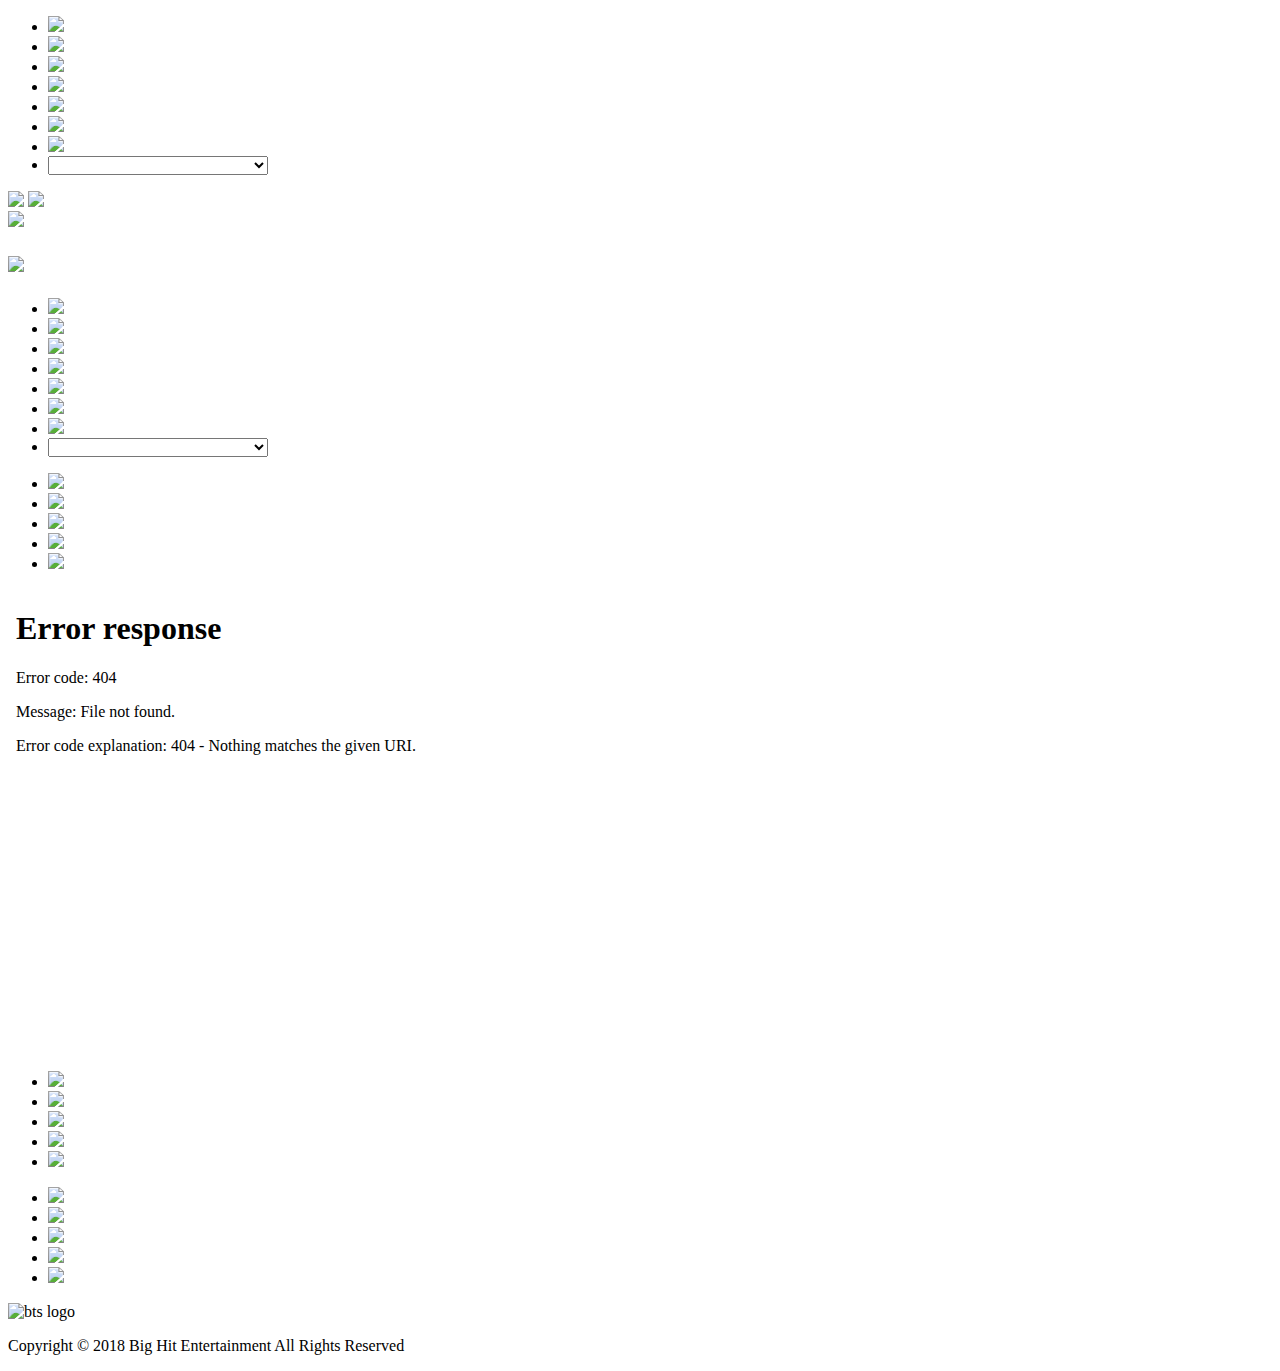
==== proyectoparcial2/comebacktrailer.html @ df17b6c4 "Add files via upload" ====
<!DOCTYPE html>
<html lang="ko">
<head>
	<meta charset="UTF-8">
	<title>Proyecto parcial 2</title>
	<meta name="viewport" content="width=device-width, initial-scale=1">
<link rel="stylesheet" href="css/bootstrap.css">
<link rel="stylesheet" href="css/bootstrap.min.css">
<link rel="stylesheet" href="css/bootstrap-theme.css">
<link rel="stylesheet" href="css/bootstrap-theme.min.css">
<link rel="stylesheet" href="css/borrar.css">
<link rel="stylesheet" href="css/eztiloz.css">
<link rel="stylesheet" href="css/swiper.min.css">
<script type="text/javascript" src="js/jquery.js"></script>
<script type="text/javascript" src="js/jquery-3.2.1.min.js"></script>
<script type="text/javascript" src="js/background.js"></script>
<script type="text/javascript" src="js/script.js"></script>
<script type="text/javascript" src="js/masonry.pkgd.min.js"></script>
<script type="text/javascript" src="js/swipe/swipe.js"></script>
<script src="js/swiper.min.js"></script>
<!-- Google Analytics: change UA-XXXXX-X to be your site's ID. -->
<script>
    (function(b,o,i,l,e,r){b.GoogleAnalyticsObject=l;b[l]||(b[l]=
    function(){(b[l].q=b[l].q||[]).push(arguments)});b[l].l=+new Date;
    e=o.createElement(i);r=o.getElementsByTagName(i)[0];
    e.src='//www.google-analytics.com/analytics.js';
    r.parentNode.insertBefore(e,r)}(window,document,'script','ga'));
    ga('create','UA-41451351-1');ga('send','pageview');
</script></head>
<body>
	<div class="background-t background"></div>
	<div class="background-e background"></div>
	<div class="background-a background"></div>
	<div class="background-r background"></div>

	<div id="wrap">
		<header>
	<div class="header-wrap">
		<div class="gnb">
			<ul>
				<li><a href="http://bts.ibighit.com/loveyourself_tear/bts.php" class="bts"><img src="images/gnb/bts.png"></a></li>
				<li><a href="http://bts.ibighit.com/loveyourself_tear/album.php" class="album"><img src="images/gnb/album.png"></a></li>
				<li><a href="http://bts.ibighit.com/loveyourself_tear/discography.php" class="discography"><img src="images/gnb/discography.png"></a></li>
				<li><a href="http://bts.ibighit.com/loveyourself_tear/photo.php" class="photo"><img src="images/gnb/photo.png"></a></li>
				<li><a href="video.html" class="video"><img src="images/gnb/video.png"></a></li>
				<li><a href="twitter.html" class="twitter-gnb"><img src="images/gnb/twitter.png"></a></li>
				<li><a href="http://bts.ibighit.com/btsworldtour/" class="tour"><img src="images/gnb/tour.png"></a></li>
				<li class="selector">
					<div class="site-selector">
						<select name="gourl" id="gourl">
							<option value="#"></option>
							<option value="https://www.ibighit.com">Big Hit Shop</option>
							<option value="http://bts.ibighit.com/">MAP OF THE SOUL : PERSONA</option>
							<option value="http://bts.ibighit.com/loveyourself_answer">LOVE YOUR SELF 結 Answer</option>
							<option value="http://bts.ibighit.com/loveyourself_tear">LOVE YOUR SELF 轉 Tear</option>
							<option value="http://bts.ibighit.com/loveyourself_wonder">LOVE YOUR SELF 起 Wonder</option>
							<option value="http://bts.ibighit.com/loveyourself_her">LOVE YOUR SELF 承 Her</option>
							
							<option value="http://bts.ibighit.com/youneverwalkalone">YOU NEVER WALK ALONE</option>
							<option value="http://bts.ibighit.com/wings">WINGS</option>
							<option value="http://bts.ibighit.com/youngforever">화양연화 Young Forever</option>
							<option value="http://bts.ibighit.com/hwayangyeonhwa-pt2">화양연화 pt.2</option>
							<option value="http://bts.ibighit.com/hwayangyeonhwa-pt1">화양연화 pt.1</option>
							<option value="http://bts.ibighit.com/darkwild">DARK&WILD</option>
							<option value="http://bts.ibighit.com/skoolluvaffair">Skool Luv Affair</option>
							<option value="http://bts.ibighit.com/orul82">O!RUL8,2?</option>
							<option value="http://bts.ibighit.com/2cool4skool">2 COOL 4 SKOOL</option>
						</select>
					</div>
				</li>
			</ul>
		</div>
		<div class="top-box logo-box cf">
			<a href="index.php"> <img src="images/logo_loveyourself.png" class="logo_lys"></a>
			<img src="images/logo_juhn.png" class="logo_juhn">
		</div><!-- //logo-box -->
	</div><!-- //header-wrap -->
	
	<div class="mheader-wrap">
		<a href="index.php"><img src="images/logo_juhn_mobile.png"></a>
	</div>
	<a href="#" class="btn"></a>
	<div class="mgnb-wrap">
		<h2><a href="index.php"><img src="images/mobile_bts.png"></a></h2>
		<div class="gnb">
			<ul>
				<li><a href="http://bts.ibighit.com/loveyourself_tear/bts.php" class="bts"><img src="images/gnb/bts.png"></a></li>
				<li><a href="http://bts.ibighit.com/loveyourself_tear/album.php" class="album"><img src="images/gnb/album.png"></a></li>
				<li><a href="http://bts.ibighit.com/loveyourself_tear/discography.php" class="discography"><img src="images/gnb/discography.png"></a></li>
				<li><a href="http://bts.ibighit.com/loveyourself_tear/photo.php" class="photo"><img src="images/gnb/photo.png"></a></li>
				<li><a href="video.html" class="video"><img src="images/gnb/video.png"></a></li>
				<li><a href="twitter.html" class="twitter-gnb"><img src="images/gnb/twitter.png"></a></li>
				<li><a href="http://bts.ibighit.com/btsworldtour/" class="tour"><img src="images/gnb/tour.png"></a></li>
				<li class="selector">
					<div class="site-selector">
						<select name="gourl" id="mgourl">
							<option value="#"></option>
							<option value="https://www.ibighit.com">Big Hit Shop</option>
							<option value="http://bts.ibighit.com/">MAP OF THE SOUL : PERSONA</option>
							<option value="http://bts.ibighit.com/loveyourself_answer">LOVE YOUR SELF 結 Answer</option>
							<option value="http://bts.ibighit.com/loveyourself_tear">LOVE YOUR SELF 轉 Tear</option>
							<option value="http://bts.ibighit.com/loveyourself_wonder">LOVE YOUR SELF 起 Wonder</option>
							<option value="http://bts.ibighit.com/loveyourself_her">LOVE YOUR SELF 承 Her</option>
							
							<option value="http://bts.ibighit.com/youneverwalkalone">YOU NEVER WALK ALONE</option>
							<option value="http://bts.ibighit.com/wings">WINGS</option>
							<option value="http://bts.ibighit.com/youngforever">화양연화 Young Forever</option>
							<option value="http://bts.ibighit.com/hwayangyeonhwa-pt2">화양연화 pt.2</option>
							<option value="http://bts.ibighit.com/hwayangyeonhwa-pt1">화양연화 pt.1</option>
							<option value="http://bts.ibighit.com/darkwild">DARK&WILD</option>
							<option value="http://bts.ibighit.com/skoolluvaffair">Skool Luv Affair</option>
							<option value="http://bts.ibighit.com/orul82">O!RUL8,2?</option>
							<option value="http://bts.ibighit.com/2cool4skool">2 COOL 4 SKOOL</option>
						</select>
					</div>
				</li>
			</ul>
			<ul class="sns cf">
				<li><a href="http://btsblog.ibighit.com" target="_blank"><img src="images/gnb/blog.png"></a></li>
				<li><a href="http://cafe.daum.net/BANGTAN" target="_blank"><img src="images/gnb/cafe.png"></a></li>
				<li><a href="http://www.youtube.com/BANGTANTV" target="_blank"><img src="images/gnb/youtube.png"></a></li>
				<li><a href="https://www.facebook.com/bangtan.official" target="_blank"><img src="images/gnb/facebook.png"></a></li>
				<li><a href="http://company.ibighit.com/schedule/?page_id=37" target="_blank"><img src="images/gnb/schedule.png"></a></li>
			</ul>
		</div>
	</div><!-- //mheader-wrap -->
</header>



<script type="text/javascript">
	$(document).ready(function(){ 
		$(".gnb ul li a").addClass(function(index, currentClass) {
		    var addedClass;
		    if ( currentClass === "video") {
		      addedClass = "active";
		    }
		    return addedClass;
		});
	});
	var isopen = false;
	$(".btn").on("click",function(){
		//console.log("눌럿어")
		if(!isopen){
			$(".mgnb-wrap").stop().animate({left:0},350);
			$(".btn").css("background","url(images/gnb/x-btn.png) 0 0 no-repeat").css("position","fixed");
			isopen=!isopen;
		}else{
			$(".mgnb-wrap").stop().animate({left:"100%"},350);
			$(".btn").css("background","url(images/gnb/menu-btn.png) 0 0 no-repeat").css("position","absolute");
			isopen=!isopen;
		}

	})
</script>

		<section id="content">
			<div class="photo-wrapper video-wrap">
				<div class="movie-container">
					<iframe width="820" height="462" src="images/y2mate.com - bts_love_yourself_tear_singularity_comeback_trailer_p8npDG2ulKQ_1080p.mp4" frameborder="0" allow="autoplay; encrypted-media" allowfullscreen class="movie"></iframe>
				</div><!-- //movie-container -->

				<ul class="vid-select cf">
	<li><a href="comebacktrailer.php"><img src="images/comebacktrailer.png"></a></li>
	<li><a href="mvteaser-1.php"><img src="images/mv-teaser1.png"></a></li>
	<li><a href="mvteaser-2.php"><img src="images/mv-teaser2.png"></a></li>
	<li><a href="fakelove.php"><img src="images/fakelove.png"></a></li>
	<li><a href="video.php"><img src="images/mv-extendedver.png"></a></li>
</ul>				<script>
				$(document).ready(function(){
					$(".vid-select li").eq(0).find("a").addClass("active");
				})
				</script>
			</div><!-- //photo-wrapper -->
		</section><!-- //content -->
		
<footer>     <div class="inner">         <ul class="sns cf">
<li><a href="http://btsblog.ibighit.com" target="_blank"><img
src="images/footer/blog.png"></a></li>             <li><a
href="http://cafe.daum.net/BANGTAN" target="_blank"><img
src="images/footer/cafe.png"></a></li>             <li><a
href="http://www.youtube.com/BANGTANTV" target="_blank"><img
src="images/footer/youtube.png"></a></li>             <li><a
href="https://www.facebook.com/bangtan.official" target="_blank"><img
src="images/footer/facebook.png"></a></li>             <li><a
href="http://company.ibighit.com/schedule/?page_id=37" target="_blank"><img
src="images/footer/schedule.png"></a></li>         </ul>         <img
src="images/logo_bts.png" alt="bts logo" class="logo_bts">         <p
class="copyright">Copyright © 2018 Big Hit Entertainment All Rights
Reserved</p>     </div> </footer>
	</div><!-- //wrap -->

</body>
</html>
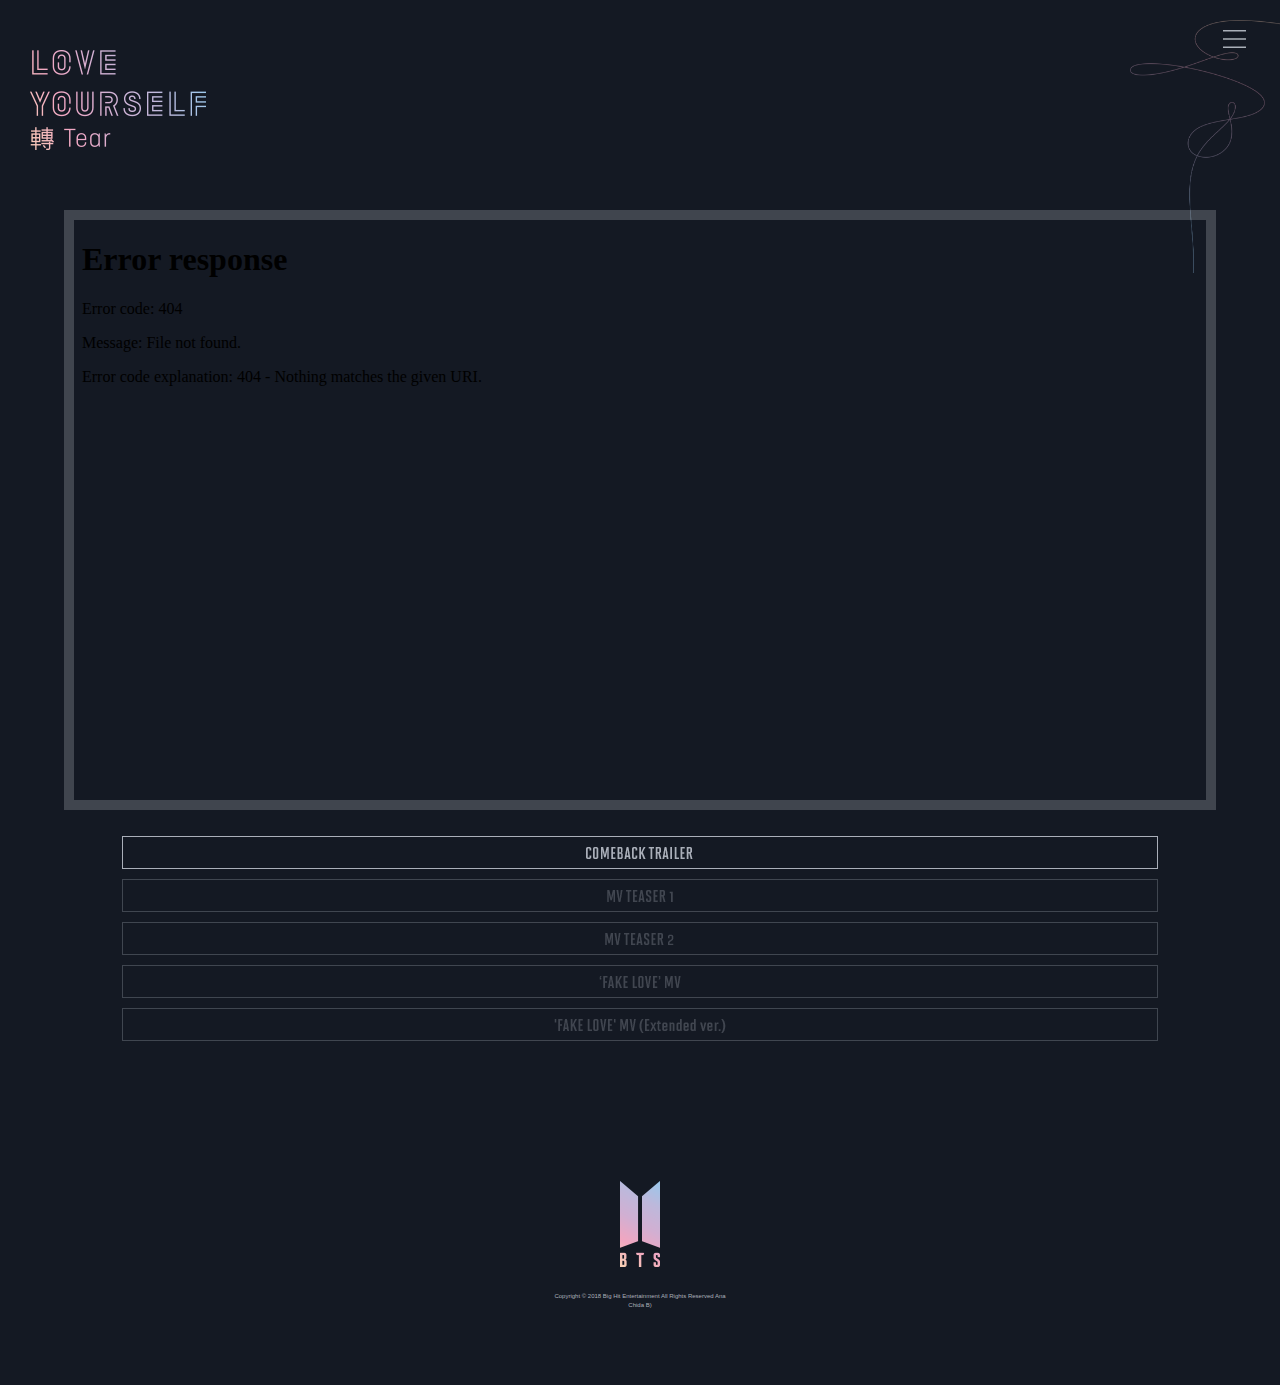
==== commit f9d50e1c: "Add files via upload" ====
--- a/proyectoparcial2/comebacktrailer.html
+++ b/proyectoparcial2/comebacktrailer.html
@@ -1,5 +1,5 @@
 <!DOCTYPE html>
-<html lang="ko">
+<html lang="es">
 <head>
 	<meta charset="UTF-8">
 	<title>Proyecto parcial 2</title>
@@ -71,17 +71,17 @@
 			</ul>
 		</div>
 		<div class="top-box logo-box cf">
-			<a href="index.php"> <img src="images/logo_loveyourself.png" class="logo_lys"></a>
+			<a href="index.html"> <img src="images/logo_loveyourself.png" class="logo_lys"></a>
 			<img src="images/logo_juhn.png" class="logo_juhn">
 		</div><!-- //logo-box -->
 	</div><!-- //header-wrap -->
 	
 	<div class="mheader-wrap">
-		<a href="index.php"><img src="images/logo_juhn_mobile.png"></a>
+		<a href="index.html"><img src="images/logo_juhn_mobile.png"></a>
 	</div>
 	<a href="#" class="btn"></a>
 	<div class="mgnb-wrap">
-		<h2><a href="index.php"><img src="images/mobile_bts.png"></a></h2>
+		<h2><a href="index.html"><img src="images/mobile_bts.png"></a></h2>
 		<div class="gnb">
 			<ul>
 				<li><a href="http://bts.ibighit.com/loveyourself_tear/bts.php" class="bts"><img src="images/gnb/bts.png"></a></li>
@@ -161,11 +161,11 @@
 				</div><!-- //movie-container -->
 
 				<ul class="vid-select cf">
-	<li><a href="comebacktrailer.php"><img src="images/comebacktrailer.png"></a></li>
-	<li><a href="mvteaser-1.php"><img src="images/mv-teaser1.png"></a></li>
-	<li><a href="mvteaser-2.php"><img src="images/mv-teaser2.png"></a></li>
-	<li><a href="fakelove.php"><img src="images/fakelove.png"></a></li>
-	<li><a href="video.php"><img src="images/mv-extendedver.png"></a></li>
+	<li><a href="comebacktrailer.html"><img src="images/comebacktrailer.png"></a></li>
+	<li><a href="mvtreaser1.html"><img src="images/mv-teaser1.png"></a></li>
+	<li><a href="mvtreaser2.html"><img src="images/mv-teaser2.png"></a></li>
+	<li><a href="fakelove.html"><img src="images/fakelove.png"></a></li>
+	<li><a href="video.html"><img src="images/mv-extendedver.png"></a></li>
 </ul>				<script>
 				$(document).ready(function(){
 					$(".vid-select li").eq(0).find("a").addClass("active");
@@ -187,7 +187,7 @@
 src="images/footer/schedule.png"></a></li>         </ul>         <img
 src="images/logo_bts.png" alt="bts logo" class="logo_bts">         <p
 class="copyright">Copyright © 2018 Big Hit Entertainment All Rights
-Reserved</p>     </div> </footer>
+Reserved Ana Chida B)</p>     </div> </footer>
 	</div><!-- //wrap -->
 
 </body>
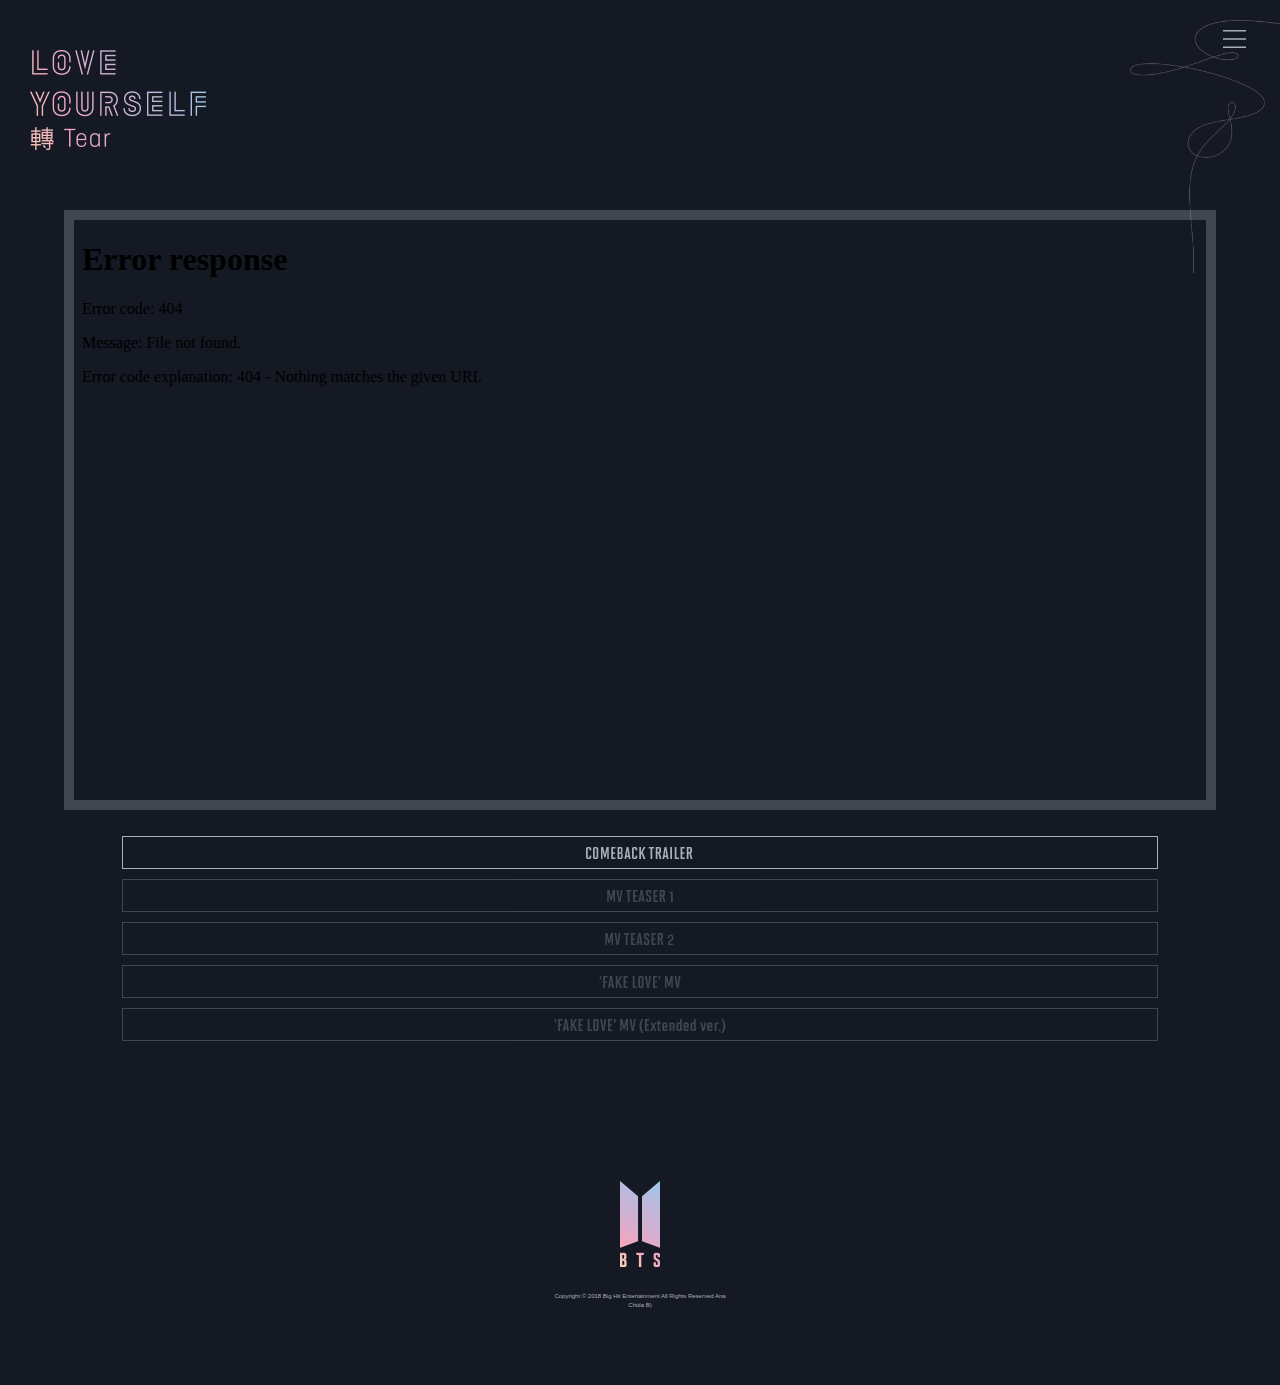
==== commit 047cce83: "Add files via upload" ====
--- a/proyectoparcial2/comebacktrailer.html
+++ b/proyectoparcial2/comebacktrailer.html
@@ -157,7 +157,7 @@
 		<section id="content">
 			<div class="photo-wrapper video-wrap">
 				<div class="movie-container">
-					<iframe width="820" height="462" src="images/y2mate.com - bts_love_yourself_tear_singularity_comeback_trailer_p8npDG2ulKQ_1080p.mp4" frameborder="0" allow="autoplay; encrypted-media" allowfullscreen class="movie"></iframe>
+					<iframe width="820" height="462" src="images/y2mate.com - bts_love_yourself_tear_singularity_comeback_trailer_p8npDG2ulKQ_1080p (2).mp4" frameborder="0" allow="autoplay; encrypted-media" allowfullscreen class="movie"></iframe>
 				</div><!-- //movie-container -->
 
 				<ul class="vid-select cf">
